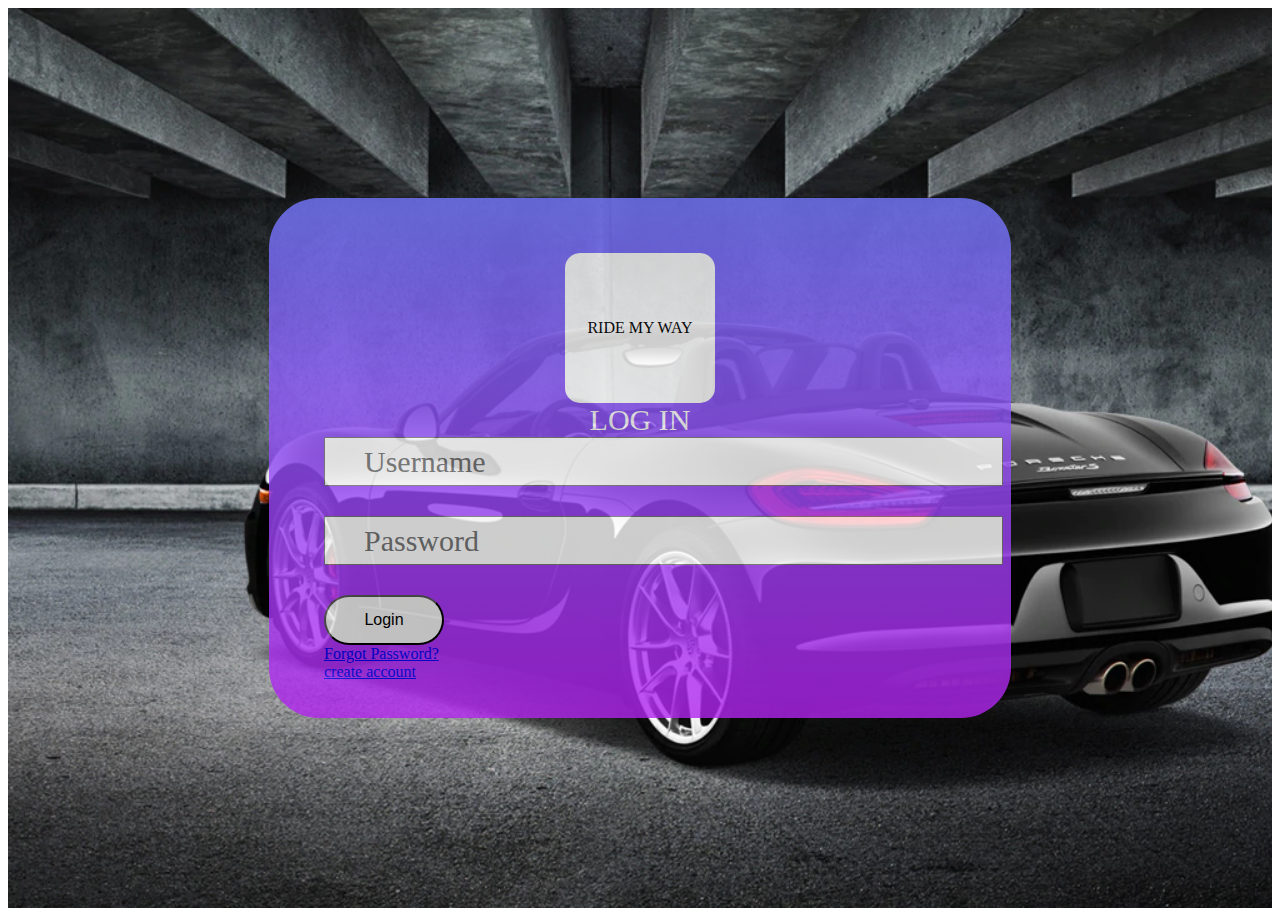
==== index.html @ 2f57dbb8 "Creat user log page and create account page" ====
<!DOCTYPE html>
<html>
<head>
	<title>ride my way</title>
	<link rel="stylesheet" type="text/css" href="style.css">
</head>
<body>

	<div class="outer">
		<div class="wrap-login">
				<form class="login-form ">
					<span class="login-form-logo">
						RIDE MY WAY
					</span>

					<span class="login-title ">
						Log in
					</span>

					<div class="wrap-input" >
						<input class="input" type="text" name="username" placeholder="Username">
						<span class="focus-input" data-placeholder="&#xf207;"></span>
					</div>

					<div class="wrap-input" >
						<input class="input" type="password" name="pass" placeholder="Password">
						<span class="focus-input" data-placeholder="&#xf191;"></span>
					</div>		
				
				    <div class="container-login100-form-btn">
						<button class="login-form-btn">
							Login
						</button>
					</div>


					<div class="text-center">
						<a class="txt1" href="#">
							Forgot Password?
						</a>
					</div>
					<div class="" >
						<a href="#">create account</a>
					</div>
				</form>
			</div>
	</div>

</body>
</html>
---- style.css ----
.outer {
  width: 100%;  
  min-height: 100vh;
 
  display: flex;
 
  justify-content: center;
  align-items: center;
  padding: 0px;
  background-image: url(img/11.jpg);
  background-repeat: no-repeat;
  background-position: center;
  background-size: cover;
  position: relative;
  
}
.wrap-login{
  opacity: 0.8;	
  width: 50%;
  border-radius: 50px;  
  padding: 55px 55px 37px 55px; 
  background: -webkit-linear-gradient(top, #7579ff, #b224ef);
}

.login-form-logo {
  display: flex;
  justify-content: center;
  align-items: center;
  width: 150px;
  height: 150px;
  border-radius: 10%;
  background-color: #fff;
  margin: 0 auto;
}

.login-title {  
  font-size: 30px;
  color: #fff; 
  text-align: center;
  text-transform: uppercase;
  display: block;
}

.wrap-input {
  width: 100%;
  position: relative;

  margin-bottom: 30px;

}
.input {
  font-family: Poppins-Regular;
  font-size: 30px;
  color: #000000;
  

  width: 100%;
  height: 45px;
 
  padding: 0 5px 0 38px;
}




.login-form-btn {
 
  font-size: 16px;
  color: black;
 
  display: flex;
  justify-content: center;
  align-items: center;
  padding: 0 20px;
  min-width: 120px;
  height: 50px;
  border-radius: 25px;

}
/*create account*/
.login-form-logo2 {
  display: flex;
  justify-content: center;
  align-items: center;
  width: 150px;
  height: 80px;
  border-radius: 10%;
  background-color: #fff;
  margin: 0 auto;
}
/*create account*/
@media only screen and (max-width: 1000px) {

.wrap-login{
  width: 100%;
 height: 90vh;
  padding: 0px 0px 0px 0px;


}
}
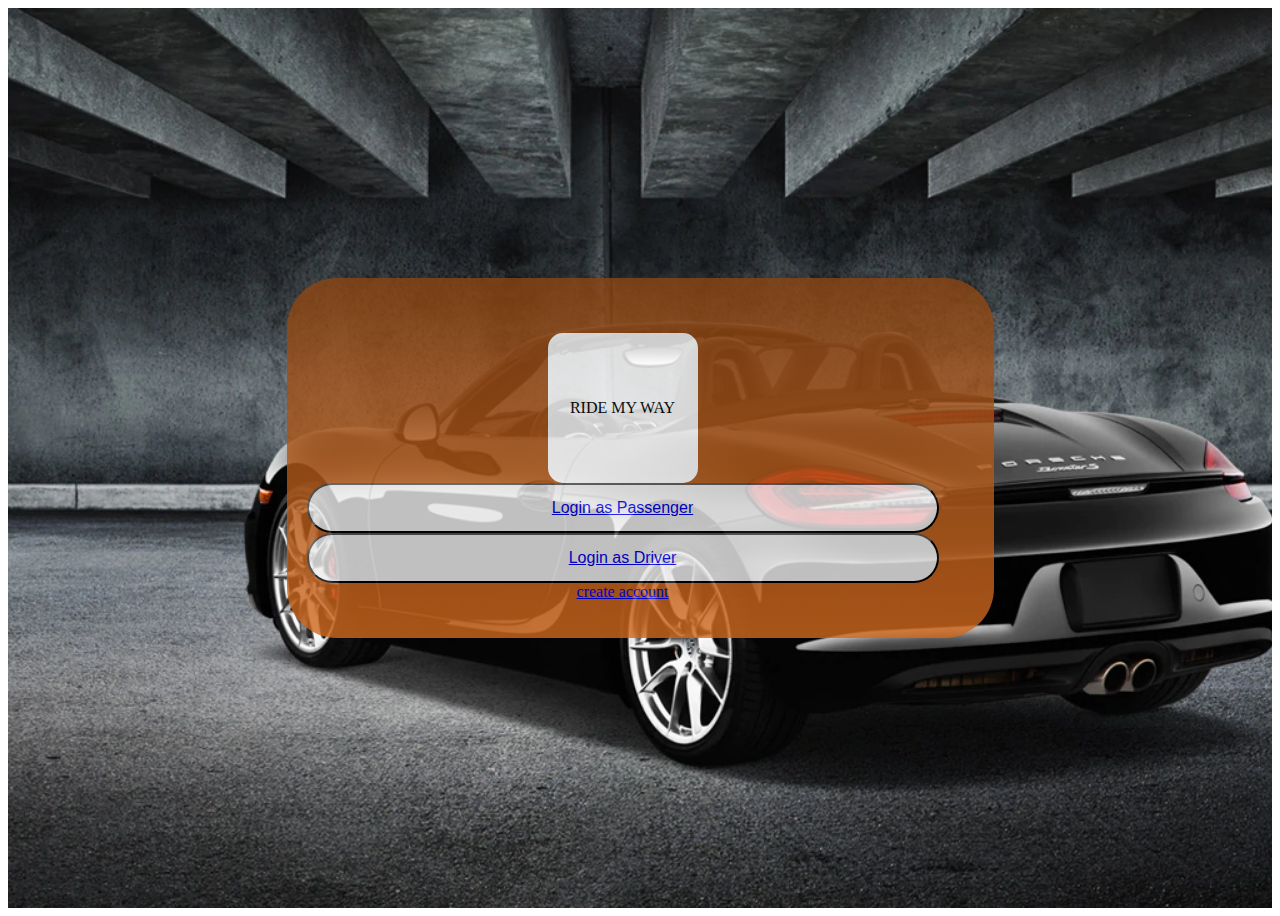
==== commit c8e12e05: "final template" ====
--- a/index.html
+++ b/index.html
@@ -3,6 +3,7 @@
 <head>
 	<title>ride my way</title>
 	<link rel="stylesheet" type="text/css" href="style.css">
+	<script src="main.js"></script>
 </head>
 <body>
 
@@ -12,39 +13,27 @@
 					<span class="login-form-logo">
 						RIDE MY WAY
 					</span>
-
-					<span class="login-title ">
-						Log in
-					</span>
-
-					<div class="wrap-input" >
-						<input class="input" type="text" name="username" placeholder="Username">
-						<span class="focus-input" data-placeholder="&#xf207;"></span>
+ <div class="container-login100-form-btn">
+						<button class="login-form-btn" style="width:100%;" >
+							<a href="user_login.html">Login as Passenger</a>
+						</button>
 					</div>
-
-					<div class="wrap-input" >
-						<input class="input" type="password" name="pass" placeholder="Password">
-						<span class="focus-input" data-placeholder="&#xf191;"></span>
-					</div>		
 				
 				    <div class="container-login100-form-btn">
-						<button class="login-form-btn">
-							Login
+						<button class="login-form-btn" style="width:100%;" >
+							<a href="driver_login.html">Login as Driver</a>
 						</button>
 					</div>
 
 
-					<div class="text-center">
-						<a class="txt1" href="#">
-							Forgot Password?
-						</a>
-					</div>
-					<div class="" >
-						<a href="#">create account</a>
+					
+					<div class="ac" style="text-align: center;">
+						<a href="create_account.html">create account</a>
 					</div>
 				</form>
 			</div>
 	</div>
 
 </body>
+
 </html>--- a/style.css
+++ b/style.css
@@ -15,12 +15,15 @@
   position: relative;
   
 }
+.profile-pic{
+  width: 5%; float: right; border-radius: 60%; margin-top: 2%; margin-right: 2%;
+}
 .wrap-login{
   opacity: 0.8;	
   width: 50%;
   border-radius: 50px;  
-  padding: 55px 55px 37px 55px; 
-  background: -webkit-linear-gradient(top, #7579ff, #b224ef);
+  padding: 55px 55px 37px 20px; 
+  background: -webkit-linear-gradient(top, #8B4513, #D2691E);
 }
 
 .login-form-logo {
@@ -89,9 +92,163 @@
   background-color: #fff;
   margin: 0 auto;
 }
-/*create account*/
+/*end of create account*/
+/*driver page*/
+.outer3 {
+  width: 100%;  
+  height: 50vh;
+ 
+ 
+  background-image: url(img/11.jpg);
+  background-repeat: no-repeat;
+  background-position: center;
+  background-size: cover;
+
+  
+}
+
+.vertical_line{height:30px; width:1px;background:#000;}
+
+.nav{
+  margin-top: 240px;
+ 
+  color: #ffffff;
+  min-height: 40px;
+}
+#user li{
+  padding-left: 0px;
+}
+#driver li{
+  padding-left: 15px;
+}
+.nav ul span{
+  font-size: 40px;
+}
+
+ul li{
+  
+  display: inline-block;
+  font-size: 20px;
+  float: right;
+ background-color: rgb(139,69,19);
+ position: relative;
+ padding-left: 5px;
+ padding-right: 5px;
+ min-height: 40px;
+
+}
+.form{
+  margin-top: 20px;
+  margin-bottom: 50px;
+    background-color: rgb(139,69,19);
+   border-radius: 9%;
+   box-shadow: 20px 20px 20px 0px;
+}
+.left-panel{
+ float: left;
+  width: 50%;
+   display: flex;
+ 
+  justify-content: center;
+  align-items: center;
+  padding: 0px;
+}
+.create-ride-header{
+  font-family: Poppins-Regular;
+  font-size: 20px;
+  display: flex;
+  justify-content: center;
+  align-items: center;
+
+}
+.form-input{
+ width: 100%;
+  position: relative;
+  margin-bottom: 30px;
+}
+.ride-input{
+ font-family: Poppins-Regular;
+  font-size: 20px;
+  color: #000000;
+
+ display: flex;
+  justify-content: center;
+  align-items: center;
+  padding: 0 20px;
+  min-width: 120px;
+  height: 50px;
+  border-radius: 25px;
+}
+.create_ride{
+   font-size: 16px;
+  color: black;
+ 
+  display: flex;
+  justify-content: center;
+  align-items: center;
+  padding: 0 20px;
+  min-width: 120px;
+  height: 50px;
+  border-radius: 25px;
+}
+/*right panel*/
+.right-panel{
+   width: 50%;
+  float: right;
+}
+.right-panel h3{
+  color: rgb(139,69,19);
+ font-size: 25px;  
+ margin-top:80px;
+ text-shadow: 
+}
+/*end of right panel*/
+
+.footer{
+ position: fixed;
+  bottom: 0;
+  right: 0;
+  width: 100%;
+
+
+  text-align: center;
+ color: white;
+  background-color: black;
+}
+#table1{
+  padding: 20px;
+  border-radius: 10px;
+  background-color: rgb(139,69,19);
+  color: #ffffff;
+  margin-bottom: 50px;
+   border:1 px solid black;
+  
+}
+#form{
+   border: 1px solid black;
+    
+}
+td {
+   padding: 10px; 
+    border: none;
+}
+th {
+   padding: 10px; 
+    border: none;
+}
+caption{
+  color: #ffffff;
+}
+/*end of driver page*/
+/*content*/
+#content{
+   width: 50%;
+}
+/*end of content*/
 @media only screen and (max-width: 1000px) {
-
+.profile-pic{
+  width: 20%;  border-radius: 60%; margin-top: 10%; margin-right: 40%;
+}
 .wrap-login{
   width: 100%;
  height: 90vh;
@@ -99,4 +256,170 @@
 
 
 }
-}
+/*outer div*/
+.outer3 {
+  width: 100%;  
+  height: 30vh;
+
+}
+/*end of outer div*/
+/*nav*/
+
+.nav{
+  margin-top: 400px;
+  
+  color: #ffffff;
+  min-height: 40px;
+}
+ul li{
+  font-size: 40px;
+}
+/*end of nav*/
+/*content*/
+#content{
+   width: 100%;
+}
+/*end of content*/
+/*panel left*/
+.left-panel{
+ float: none;
+  width: 200%;
+   display: block;
+
+  justify-content: center;
+  align-items: center;
+  padding: 0px;
+}
+.right-panel{
+ float: none;
+  width: 100%;
+   display: flex;
+ 
+  justify-content: center;
+  align-items: center;
+  padding: 5px;
+}
+.form{
+  width: 100%;
+  margin-top: 20px;
+  margin-bottom: 50px;
+    background-color: rgb(139,69,19);
+   border-radius: 9%;
+   box-shadow: 20px 20px 20px 0px;
+}
+/*end of panel left*/
+#table1{
+  font-size: 50px;
+  width: 100%;
+  padding: 0px;
+  border-radius: 10px;
+  background-color: rgb(139,69,19);
+  color: #ffffff;
+  margin-bottom: 50px;
+  border:1 px solid black; padding:0; 
+  
+}
+td {
+   padding: 10px; 
+    border: 1px solid black;
+}
+th {
+   padding: 10px; 
+    border: 1px solid black;
+}
+.form-input button{
+  width: 92%;
+  min-height: 100px;
+  font-size: 60px;
+  margin-top: 200px;
+  margin-bottom: 80px;
+  margin-right: 40px;
+  margin-left: 40px;
+}
+.create-ride-header{
+   font-size: 60px;
+}
+.right-panel h3{
+  font-size: 60px;
+}
+.form-input{
+ width: 100%;
+  position: relative;
+  margin-bottom: 90px;
+}
+.ride-input{
+ width: 93%;
+  font-size: 60px;
+
+ 
+  justify-content: center;
+  align-items: center;
+  padding: 0 20px;
+  
+  height: 90px;
+  border-radius: 25px;
+}
+.create_ride{
+   font-size: 60px;
+  color: black;
+ 
+ 
+  justify-content: center;
+  align-items: center;
+  padding: 0 20px;
+  width: 100%;
+  height: 97px;
+  border-radius: 25px;
+  margin-bottom: 70px;
+}
+#accept button{
+  size: 40px;
+  font-size: 40px;
+  height: 80px;
+  padding: 0px;
+}
+#accept{
+  padding: 0px;
+  margin: 0;
+
+}
+.footer{
+ position: fixed;
+  bottom: 0;
+  right: 0;
+  width: 100%;
+ font-size: 80px;
+
+  text-align: center;
+ color: white;
+  background-color: black;
+}
+.vertical_line{display:none;}
+#user li{
+  padding-left: 0px;
+}
+#driver li{
+  padding-left: 0px;
+}
+.login-form-btn{
+  min-height: 100px;
+  font-size: 70px;
+  margin-top: 150px;
+}
+.txt1{
+  font-size: 40px;
+}
+.login-form-logo{
+  font-size: 40px;
+  width: 30%;
+}
+.input{
+  width: 92%;
+   min-height: 100px;
+  font-size: 70px;
+  margin-top: 150px;
+}
+.ac{
+  font-size: 70px;
+}
+}
